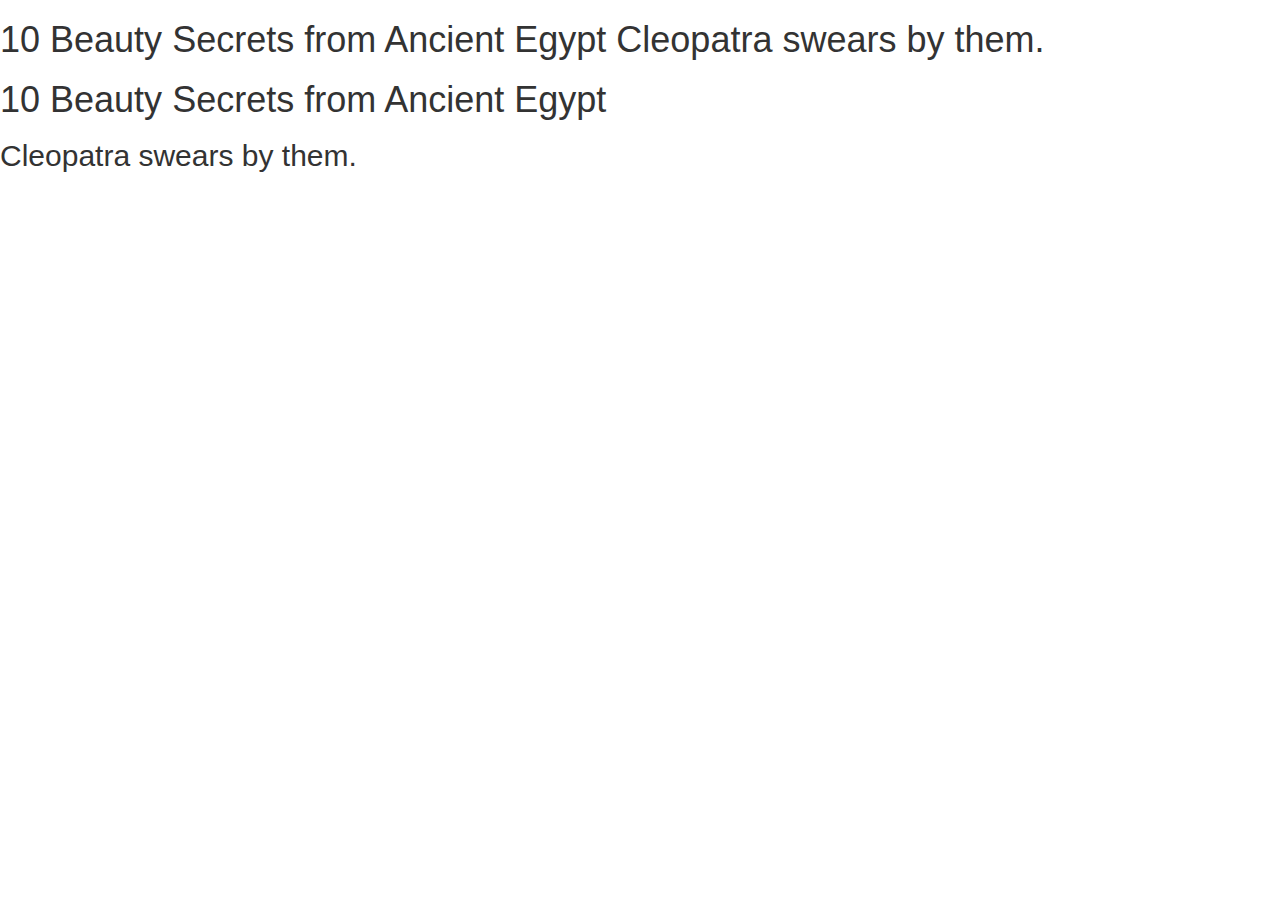
==== Ancient.html @ ef389d5a "gggg" ====
<!DOCTYPE html>
<html>
<head>
  <title>Prodects Review</title>

<link rel="stylesheet" href="css/bootstrap.css">
<link rel="stylesheet" href="style.css">
</head>

<body>
  <h1 id="beauty_secrets">10 Beauty Secrets from Ancient Egypt
Cleopatra swears by them.</h1>
<header class="content-header standard-header">

  <div class="content-header-inner">
		<h1 class="content-hed standard-hed">10 Beauty Secrets from Ancient Egypt</h1>

					<h2 class="content-dek standard-dek">Cleopatra swears by them.</h2>
			</div>
</header>

<body>

</html>
---- style.css ----
sample text
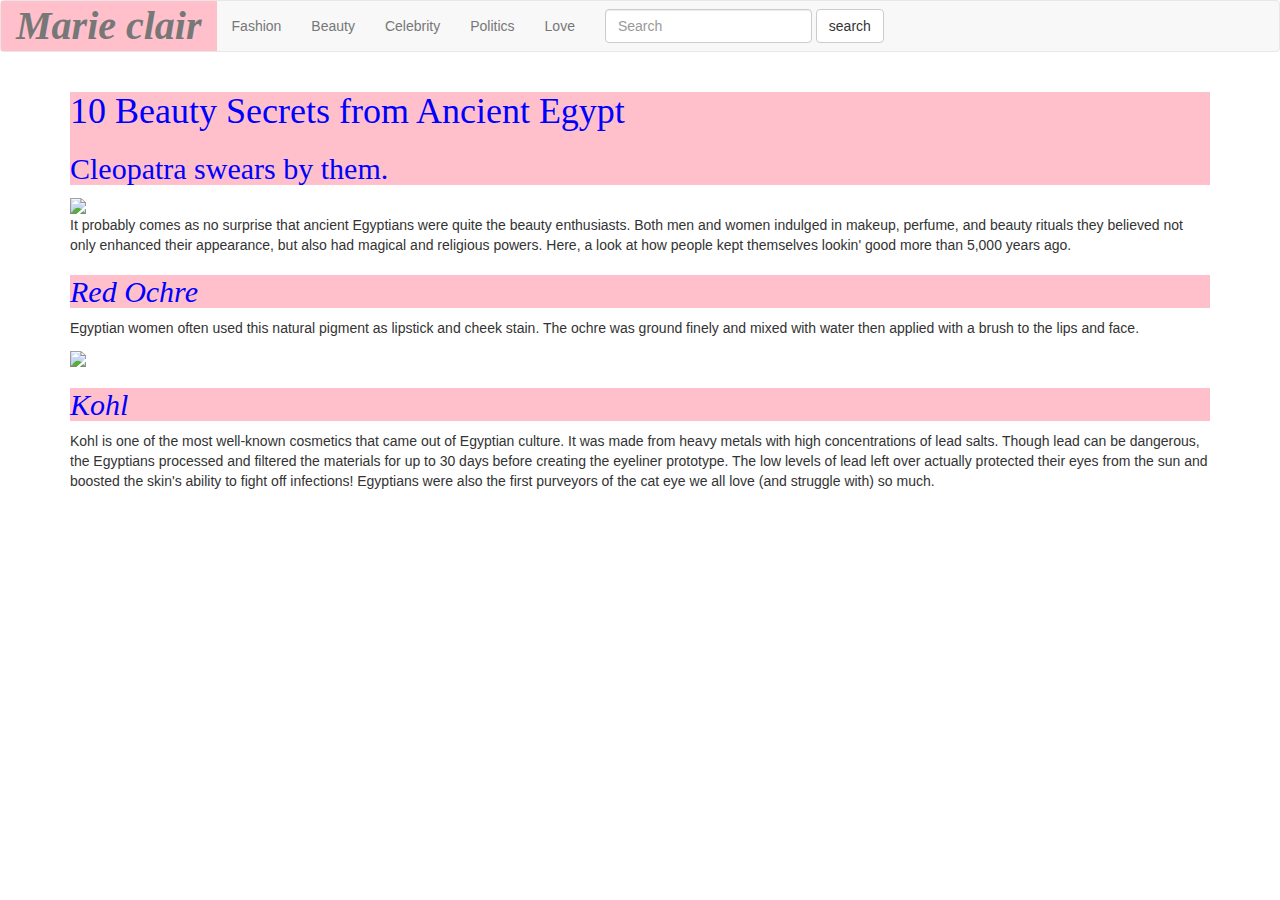
==== commit 4038a557: "lana" ====
--- a/Ancient.html
+++ b/Ancient.html
@@ -1,24 +1,66 @@
 <!DOCTYPE html>
-<html>
+<html class="js no-touchevents pointer no-moble no-tablet" lang="en-us" style>
 <head>
   <title>Prodects Review</title>
 
 <link rel="stylesheet" href="css/bootstrap.css">
 <link rel="stylesheet" href="style.css">
+<script scr='js/bootstrap.js'></script>
 </head>
 
 <body>
-  <h1 id="beauty_secrets">10 Beauty Secrets from Ancient Egypt
-Cleopatra swears by them.</h1>
-<header class="content-header standard-header">
 
-  <div class="content-header-inner">
-		<h1 class="content-hed standard-hed">10 Beauty Secrets from Ancient Egypt</h1>
+  <nav class="navbar navbar-default">
+    <div class="container-fluid">
+      <div class="navbar-header">
+        <a class="navbar-brand"
+      href="https://www.marieclaire.com/"><em><strong>Marie clair</em></strong></a>
+      </div>
+      <ul class="nav navbar-nav">
+        <li><a href="https://www.marieclaire.com/fashion/">Fashion</a></li>
+        <li><a href="https://www.marieclaire.com/beauty/">Beauty</a></li>
+        <li><a href="https://www.marieclaire.com/celebrity/">Celebrity</a></li>
+        <li><a href="https://www.marieclaire.com/politics/">Politics</a></li>
+        <li><a href="https://www.marieclaire.com/sex-tips/">Love</a></li>
+      </ul>
+      <form class="navbar-form navbar-left">
+        <div class="form-group">
+          <input type="text" class="form-control" placeholder="Search">
+        </div>
+        <button type="submit" class="btn btn-default">search</button>
+      </form>
+    </div>
+      </header>
+      </nav>
+<div class="container">
+  <header >
 
-					<h2 class="content-dek standard-dek">Cleopatra swears by them.</h2>
-			</div>
-</header>
+    <div class="content-header-inner">
+  		<h1 id="beauty_secrets" class="content-hed standard-hed">10 Beauty Secrets from Ancient Egypt</h1>
+  					<h2 class="content-dek standard-dek">Cleopatra swears by them.</h2>
+  			</div>
 
+  <div>
+     <img class="text-center" src="https://hips.hearstapps.com/mac.h-cdn.co/assets/15/19/4000x2000/landscape-1431030063-elizabeth-taylor-cleopatra.jpg?resize=768:*">
+  <p id="intro" >It probably comes as no surprise that ancient Egyptians were quite the beauty enthusiasts. Both men and women indulged in makeup, perfume,
+     and beauty rituals they believed not only enhanced their appearance, but also had magical and religious powers. Here,
+     a look at how people kept themselves lookin' good more than 5,000 years ago.</p>
+ </div>
+
+ <div>
+  <em><h2 class="title">Red Ochre</h2></em>
+   <p>Egyptian women often used this natural pigment as lipstick and cheek stain. The ochre was ground finely and mixed with water then applied with a brush to the lips and face.
+   </p>
+   <img class="text-center" src="https://hips.hearstapps.com/mac.h-cdn.co/assets/15/19/2560x3299/gallery-1431027249-122315523.jpg?resize=768:*"
+ </div>
+
+  <div>
+    <em><h2 class="tit">Kohl</em></h2>
+    <p>Kohl is one of the most well-known cosmetics that came out of Egyptian culture. It was made from heavy metals with high concentrations of lead salts. Though lead can be dangerous, the Egyptians processed and filtered the materials for up to 30 days before creating the eyeliner prototype. The low levels of lead left over actually protected their eyes from the sun and boosted the skin's ability to fight off infections! Egyptians were also the first purveyors of the cat eye we all love (and struggle with) so much.</p>
+  </div>
+
+
+<div>
 <body>
 
 </html>
--- a/style.css
+++ b/style.css
@@ -1 +1,20 @@
-sample text
+.navbar-brand{
+  font-family: Amaranth;
+  font-size: 40px;
+  background: pink;
+}
+.title{
+    font-family: Amaranth;
+    background: pink;
+    color: blue;
+}
+.tit{
+    font-family: Amaranth;
+    background: pink;
+    color: blue;
+}
+.content-header-inner{
+  font-family: Amaranth;
+  background: pink;
+  color: blue;
+}
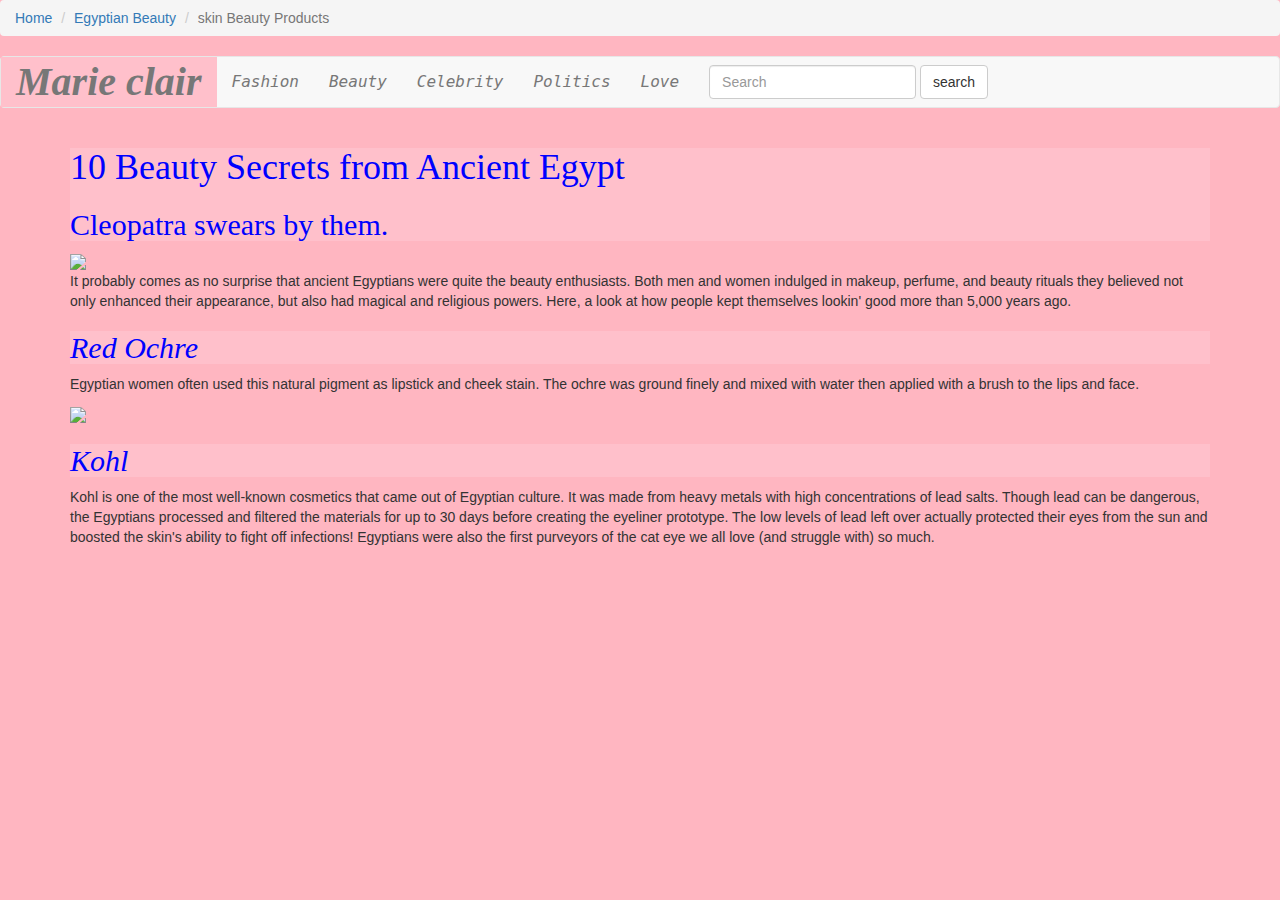
==== commit 455cb15c: "lllll" ====
--- a/Ancient.html
+++ b/Ancient.html
@@ -9,6 +9,12 @@
 </head>
 
 <body>
+
+  <ol class="breadcrumb">
+    <li><a href="#">Home</a></li>
+    <li><a href="#">Egyptian Beauty</a></li>
+    <li class="active">skin Beauty Products</li>
+  </ol>
 
   <nav class="navbar navbar-default">
     <div class="container-fluid">
@@ -32,6 +38,7 @@
     </div>
       </header>
       </nav>
+
 <div class="container">
   <header >
 
@@ -40,24 +47,24 @@
   					<h2 class="content-dek standard-dek">Cleopatra swears by them.</h2>
   			</div>
 
-  <div>
+
      <img class="text-center" src="https://hips.hearstapps.com/mac.h-cdn.co/assets/15/19/4000x2000/landscape-1431030063-elizabeth-taylor-cleopatra.jpg?resize=768:*">
   <p id="intro" >It probably comes as no surprise that ancient Egyptians were quite the beauty enthusiasts. Both men and women indulged in makeup, perfume,
      and beauty rituals they believed not only enhanced their appearance, but also had magical and religious powers. Here,
      a look at how people kept themselves lookin' good more than 5,000 years ago.</p>
- </div>
 
- <div>
+
+
   <em><h2 class="title">Red Ochre</h2></em>
    <p>Egyptian women often used this natural pigment as lipstick and cheek stain. The ochre was ground finely and mixed with water then applied with a brush to the lips and face.
    </p>
-   <img class="text-center" src="https://hips.hearstapps.com/mac.h-cdn.co/assets/15/19/2560x3299/gallery-1431027249-122315523.jpg?resize=768:*"
- </div>
+   <img class="text-center" src="https://hips.hearstapps.com/mac.h-cdn.co/assets/15/19/2560x3299/gallery-1431027249-122315523.jpg?resize=768:*">
 
-  <div>
+
+
     <em><h2 class="tit">Kohl</em></h2>
     <p>Kohl is one of the most well-known cosmetics that came out of Egyptian culture. It was made from heavy metals with high concentrations of lead salts. Though lead can be dangerous, the Egyptians processed and filtered the materials for up to 30 days before creating the eyeliner prototype. The low levels of lead left over actually protected their eyes from the sun and boosted the skin's ability to fight off infections! Egyptians were also the first purveyors of the cat eye we all love (and struggle with) so much.</p>
-  </div>
+
 
 
 <div>
--- a/style.css
+++ b/style.css
@@ -1,3 +1,18 @@
+#pic{
+
+  margin-top:50px;
+}
+  #logo {
+  float:left;
+  }
+  #picTwo{
+    width:200px;
+    height:200px;
+  }
+.picthree{
+    width: 200px;
+    height:200px;
+}
 .navbar-brand{
   font-family: Amaranth;
   font-size: 40px;
@@ -18,3 +33,17 @@
   background: pink;
   color: blue;
 }
+#p3{
+  font-family: cursive; color: purple;
+  background-color: lavender;
+  font-size: 18px;
+}
+ul{
+  font-family: monospace;
+  color: lavender-gray;
+  font-size: 16px;
+  font-style: oblique;
+}
+body{
+  background-color: lightpink;
+}
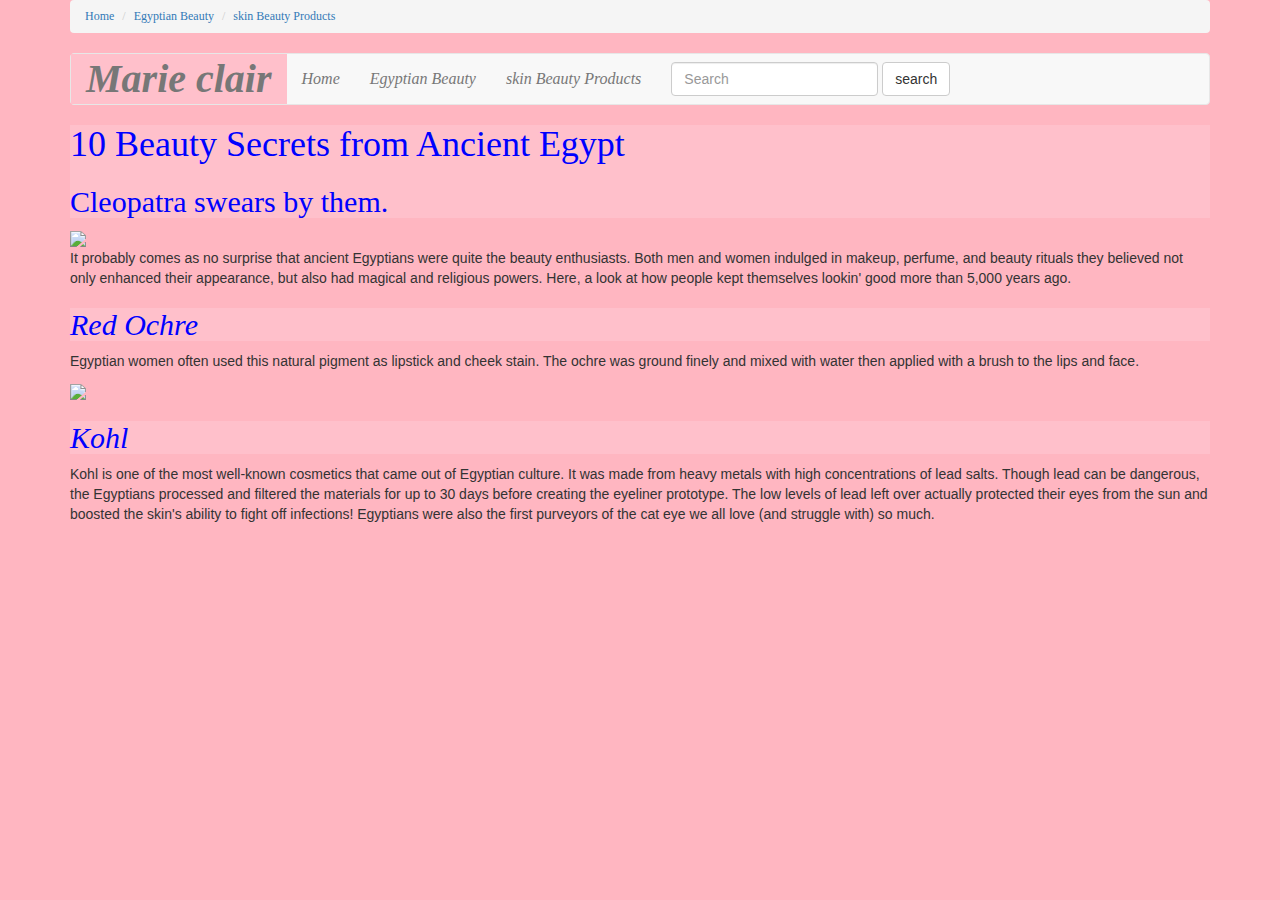
==== commit c7f0b9ad: "sd" ====
--- a/Ancient.html
+++ b/Ancient.html
@@ -1,7 +1,7 @@
 <!DOCTYPE html>
 <html class="js no-touchevents pointer no-moble no-tablet" lang="en-us" style>
 <head>
-  <title>Prodects Review</title>
+  <title>Be Beauty</title>
 
 <link rel="stylesheet" href="css/bootstrap.css">
 <link rel="stylesheet" href="style.css">
@@ -10,10 +10,12 @@
 
 <body>
 
+<div class="container">
+
   <ol class="breadcrumb">
-    <li><a href="#">Home</a></li>
-    <li><a href="#">Egyptian Beauty</a></li>
-    <li class="active">skin Beauty Products</li>
+    <li><a href="index.htm">Home</a></li>
+    <li><a href="Ancient.html">Egyptian Beauty</a></li>
+    <li><a href="beauty.html">skin Beauty Products</a></li>
   </ol>
 
   <nav class="navbar navbar-default">
@@ -23,11 +25,9 @@
       href="https://www.marieclaire.com/"><em><strong>Marie clair</em></strong></a>
       </div>
       <ul class="nav navbar-nav">
-        <li><a href="https://www.marieclaire.com/fashion/">Fashion</a></li>
-        <li><a href="https://www.marieclaire.com/beauty/">Beauty</a></li>
-        <li><a href="https://www.marieclaire.com/celebrity/">Celebrity</a></li>
-        <li><a href="https://www.marieclaire.com/politics/">Politics</a></li>
-        <li><a href="https://www.marieclaire.com/sex-tips/">Love</a></li>
+        <li><a href="index.htm">Home</a></li>
+        <li><a href="Ancient.html">Egyptian Beauty</a></li>
+        <li><a href="beauty.html">skin Beauty Products</a></li>
       </ul>
       <form class="navbar-form navbar-left">
         <div class="form-group">
@@ -39,7 +39,7 @@
       </header>
       </nav>
 
-<div class="container">
+
   <header >
 
     <div class="content-header-inner">
--- a/style.css
+++ b/style.css
@@ -1,5 +1,4 @@
 #pic{
-
   margin-top:50px;
 }
   #logo {
@@ -34,16 +33,28 @@
   color: blue;
 }
 #p3{
-  font-family: cursive; color: purple;
+  color: purple;
   background-color: lavender;
   font-size: 18px;
 }
 ul{
-  font-family: monospace;
-  color: lavender-gray;
+  font-family: Amaranth;
+  color: gray;
   font-size: 16px;
   font-style: oblique;
 }
 body{
   background-color: lightpink;
 }
+.breadcrumb{
+  font-family:serif;
+  font-size: 12px
+}
+h3 {
+  color: blue;
+  text-decoration: underline;
+}
+h4 {
+  color: blue;
+  text-decoration: underline;
+}
